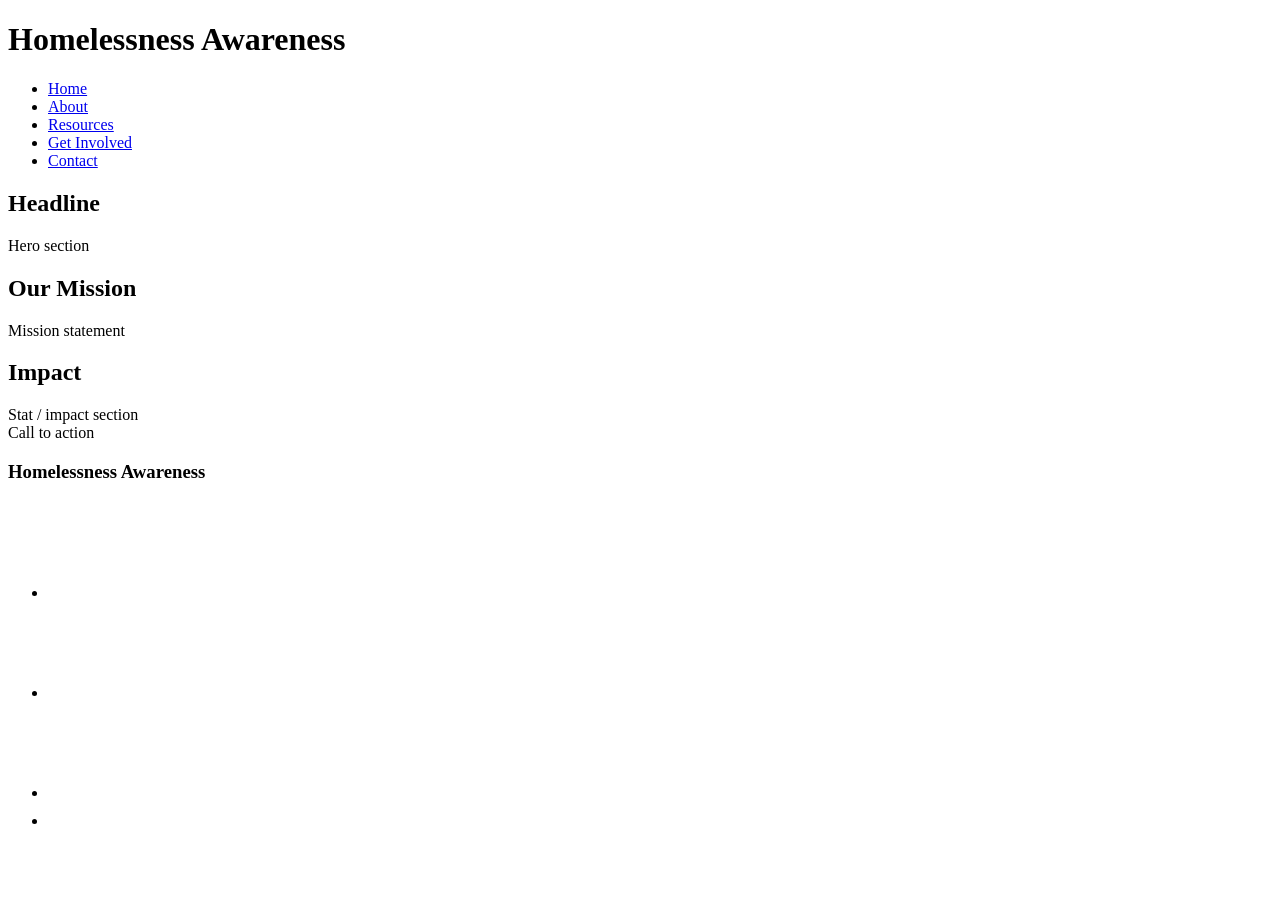
==== root/index.html @ 97a00edf "added home page html and footer images" ====
<!DOCTYPE html>
<html>
    <head>
        <title>Homelessness Awareness</title>
        <meta name = "description" content = "Home page of homelessness awareness project.">
    </head>

    <body>
        <header>
            <h1>Homelessness Awareness</h1>
            <nav>
                <ul>
                    <li><a href = "index.html">Home</a></li>
                    <li><a href = "about.html">About</a></li>
                    <li><a href = "resources.html">Resources</a></li>
                    <li><a href = "get_involved.html">Get Involved</a></li>
                    <li><a href = "contact.html">Contact</a></li>
                </ul>
            </nav>
        </header>

        <section>
            <h2>Headline</h2>
            Hero section
        </section>

        <section>
            <h2>Our Mission</h2>
            Mission statement
        </section>

        <section>
            <h2>Impact</h2>
            Stat / impact section
        </section>

        <section>
            Call to action
        </section>

        <footer>
            <h3>Homelessness Awareness</h3>
            <ul>
                <li><img src = "../images/logo_facebook.png"></li>
                <li><img src = "../images/logo_instagram.png"></li>
                <li><img src = "../images/logo_tiktok.png"></li>
                <li><img src = "../images/logo_x.png"></li>
            </ul>
        </footer>
    </body>
</html>
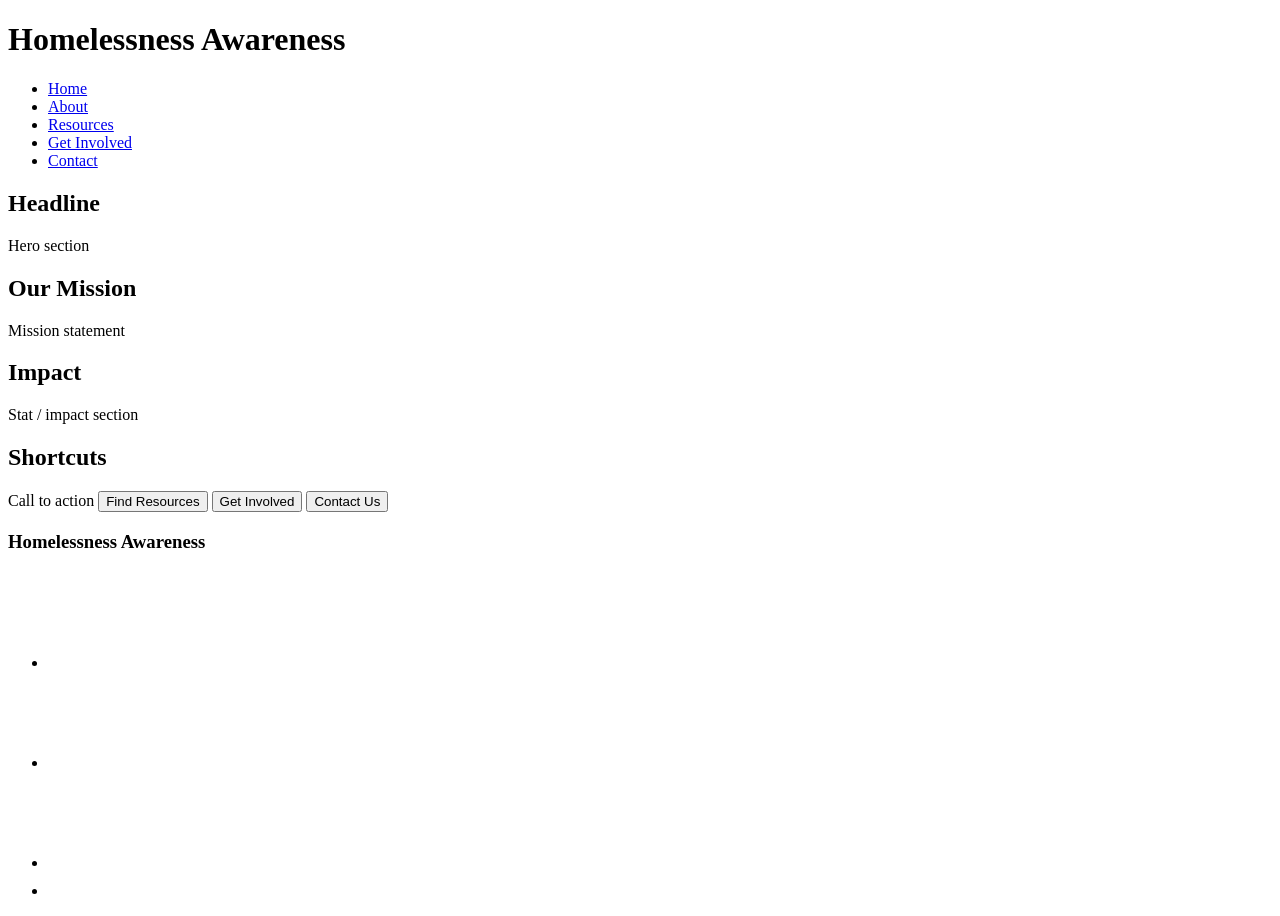
==== commit 7b58b467: "added about and resources page html, modified home page cta section" ====
--- a/root/index.html
+++ b/root/index.html
@@ -35,7 +35,11 @@
         </section>
 
         <section>
+            <h2>Shortcuts</h2>
             Call to action
+            <button type = "button">Find Resources</button>
+            <button type = "button">Get Involved</button>
+            <button type = "button">Contact Us</button>
         </section>
 
         <footer>
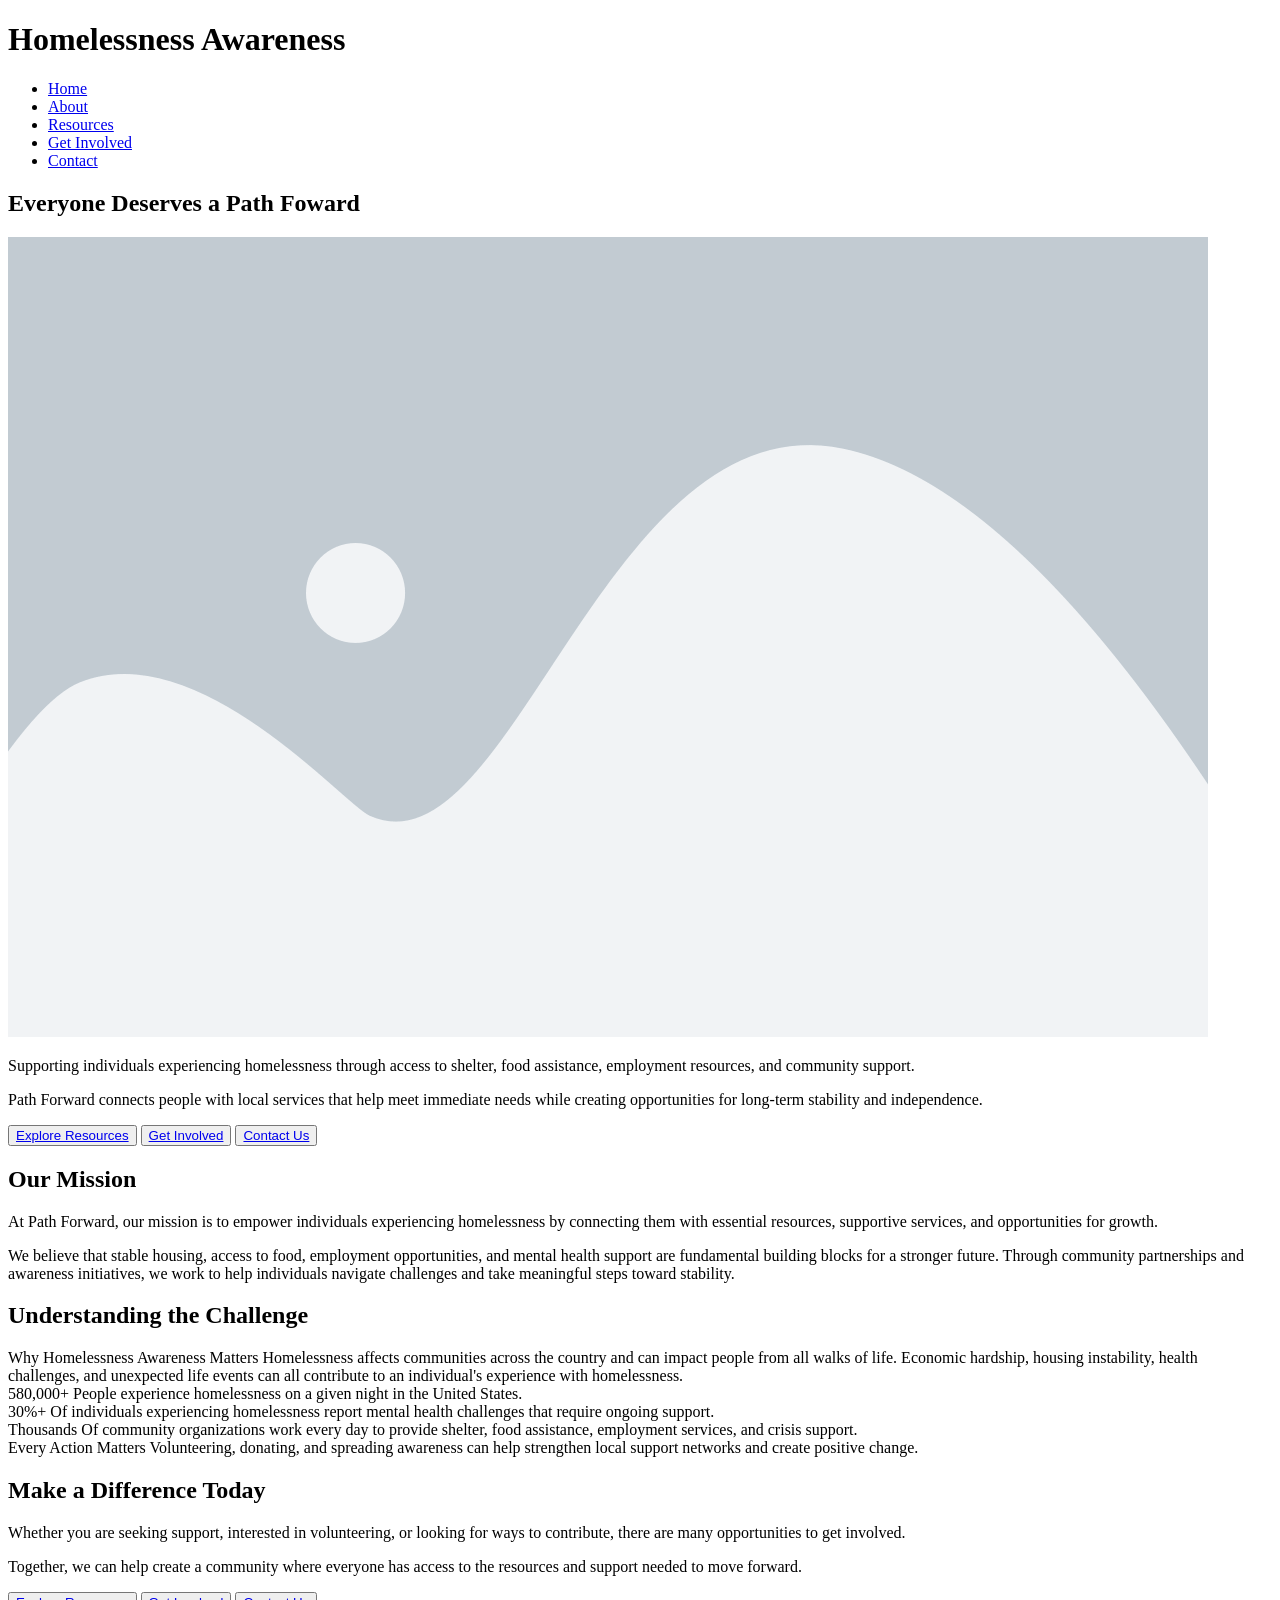
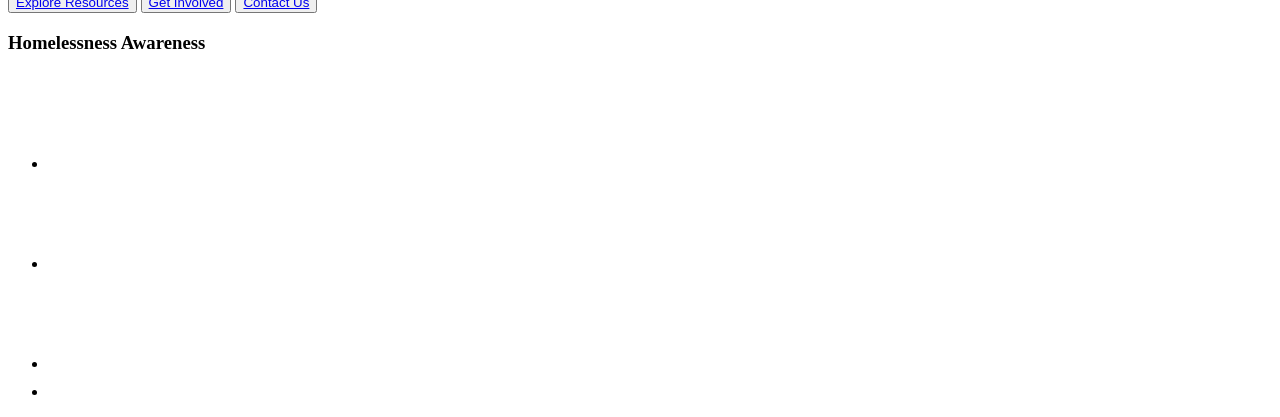
==== commit 0182b0d0: "added home page content" ====
--- a/root/index.html
+++ b/root/index.html
@@ -20,26 +20,57 @@
         </header>
 
         <section>
-            <h2>Headline</h2>
-            Hero section
+            <h2>Everyone Deserves a Path Foward</h2>
+            <img src = "../images/placeholder.png">
+            <p>Supporting individuals experiencing homelessness through access to shelter, food assistance, employment resources, and community support.</p>
+            <p>Path Forward connects people with local services that help meet immediate needs while creating opportunities for long-term stability and independence.</p>
+            <button type = "button"><a href = "resources.html">Explore Resources</a></button>
+            <button type = "button"><a href = "get_involved.html">Get Involved</a></button>
+            <button type = "button"><a href = "contact.html">Contact Us</a></button>
         </section>
 
         <section>
             <h2>Our Mission</h2>
-            Mission statement
+            <p>At Path Forward, our mission is to empower individuals experiencing homelessness by connecting them with essential resources, supportive services, and opportunities for growth.</p>
+            <p>We believe that stable housing, access to food, employment opportunities, and mental health support are fundamental building blocks for a stronger future. Through community partnerships and awareness initiatives, we work to help individuals navigate challenges and take meaningful steps toward stability.</p>
         </section>
 
         <section>
-            <h2>Impact</h2>
-            Stat / impact section
+            <h2>Understanding the Challenge</h2>
+            <div>
+                <span>Why Homelessness Awareness Matters</span>
+                <span>Homelessness affects communities across the country and can impact people from all walks of life. Economic hardship, housing instability, health challenges, and unexpected life events can all contribute to an individual's experience with homelessness.</span>
+            </div>
+
+            <div>
+                <span>580,000+</span>
+                <span>People experience homelessness on a given night in the United States.</span>
+            </div>
+            
+            <div>
+                <span>30%+</span>
+                <span>Of individuals experiencing homelessness report mental health challenges that require ongoing support.</span>
+            </div>
+
+            <div>
+                <span>Thousands</span>
+                <span>Of community organizations work every day to provide shelter, food assistance, employment services, and crisis support.</span>
+            </div>
+
+            <div>
+                <span>Every Action Matters</span>
+                <span>Volunteering, donating, and spreading awareness can help strengthen local support networks and create positive change.</span>
+            </div>
         </section>
 
         <section>
-            <h2>Shortcuts</h2>
-            Call to action
-            <button type = "button">Find Resources</button>
-            <button type = "button">Get Involved</button>
-            <button type = "button">Contact Us</button>
+            <h2>Make a Difference Today</h2>
+            <p>Whether you are seeking support, interested in volunteering, or looking for ways to contribute, there are many opportunities to get involved.</p>
+            <p>Together, we can help create a community where everyone has access to the resources and support needed to move forward.</p>
+            <div></div>
+            <button type = "button"><a href = "resources.html">Explore Resources</a></button>
+            <button type = "button"><a href = "get_involved.html">Get Involved</a></button>
+            <button type = "button"><a href = "contact.html">Contact Us</a></button>
         </section>
 
         <footer>
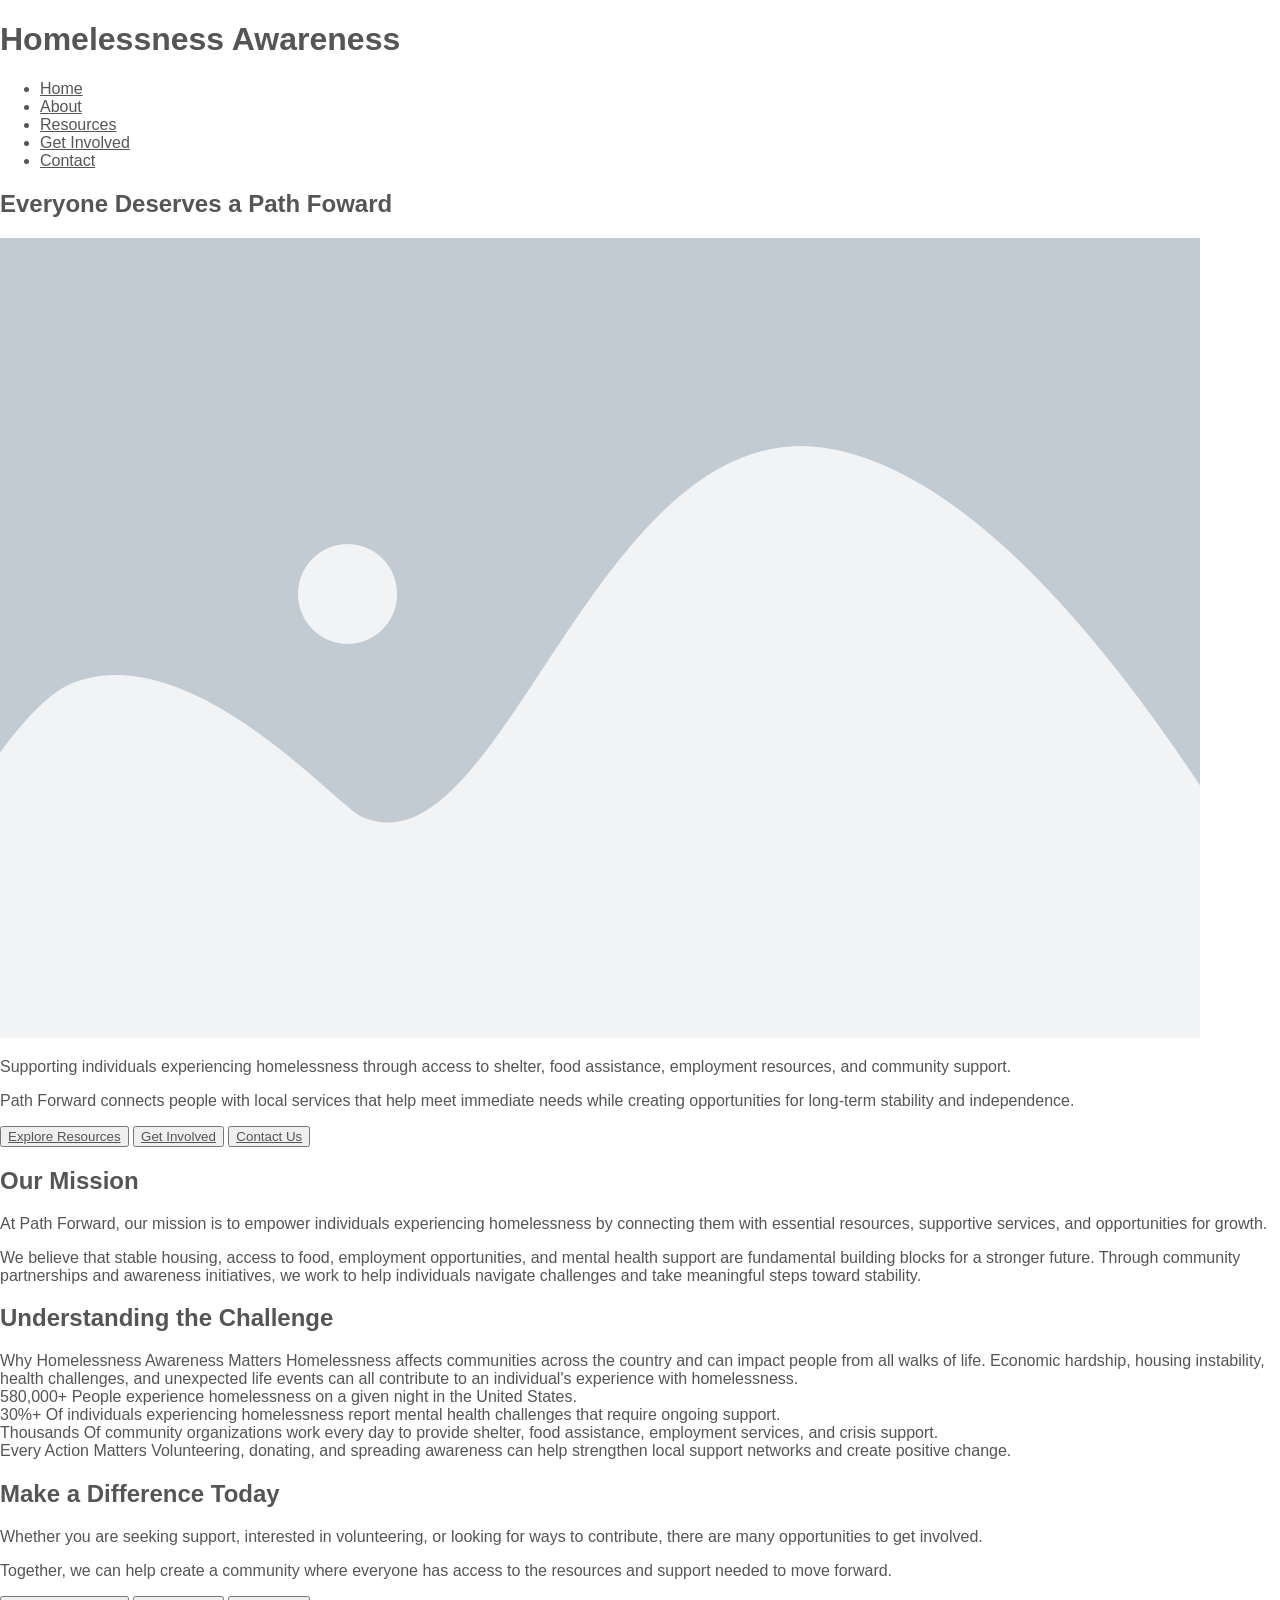
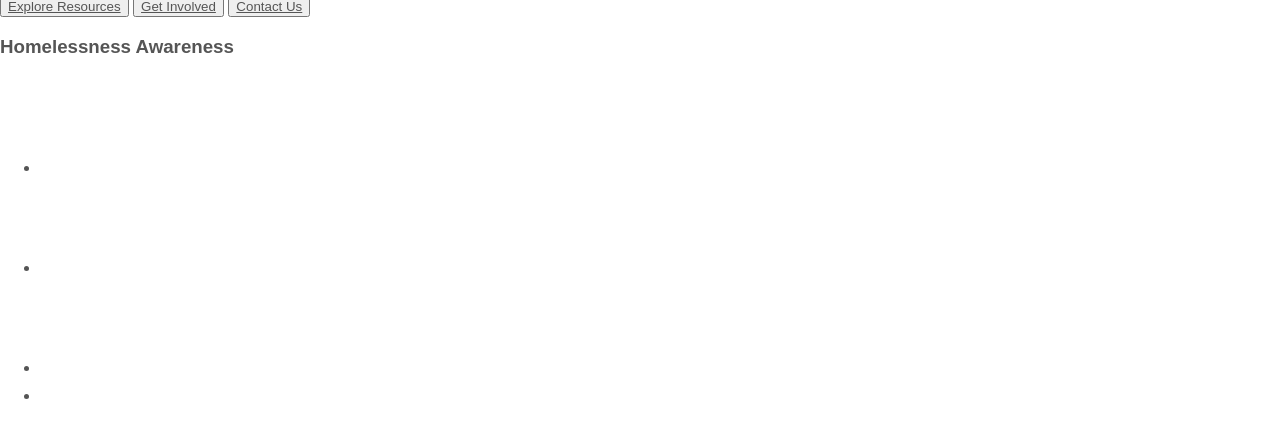
==== commit 8c8572c8: "added get_involved page content, added global styling to index page" ====
--- a/root/index.html
+++ b/root/index.html
@@ -3,6 +3,7 @@
     <head>
         <title>Homelessness Awareness</title>
         <meta name = "description" content = "Home page of homelessness awareness project.">
+        <link rel = "stylesheet" href = "../css/styles.css">
     </head>
 
     <body>
--- a/css/styles.css
+++ b/css/styles.css
@@ -0,0 +1,10 @@
+* {
+    box-sizing: border-box;
+    font-family: Inter, sans-serif;
+    color: #555;
+}
+
+html, body {
+    margin: 0;
+    padding: 0
+}
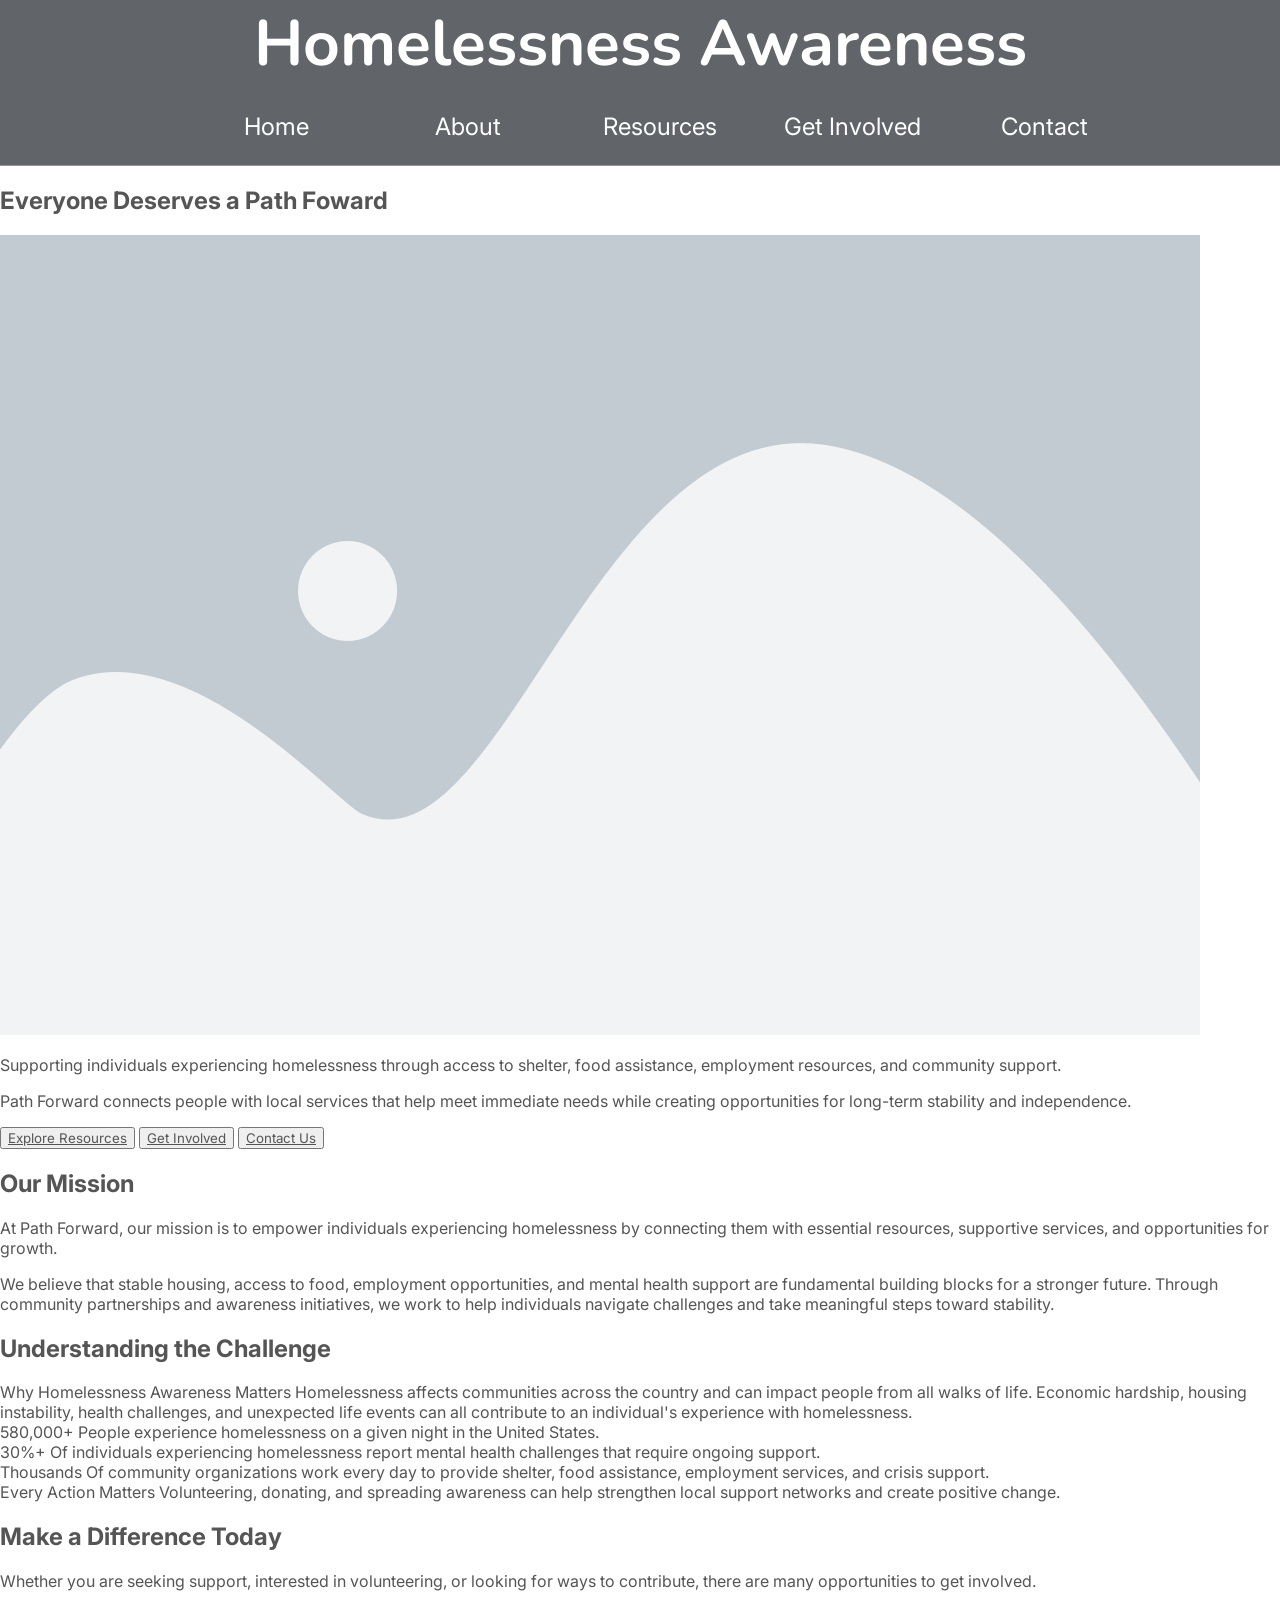
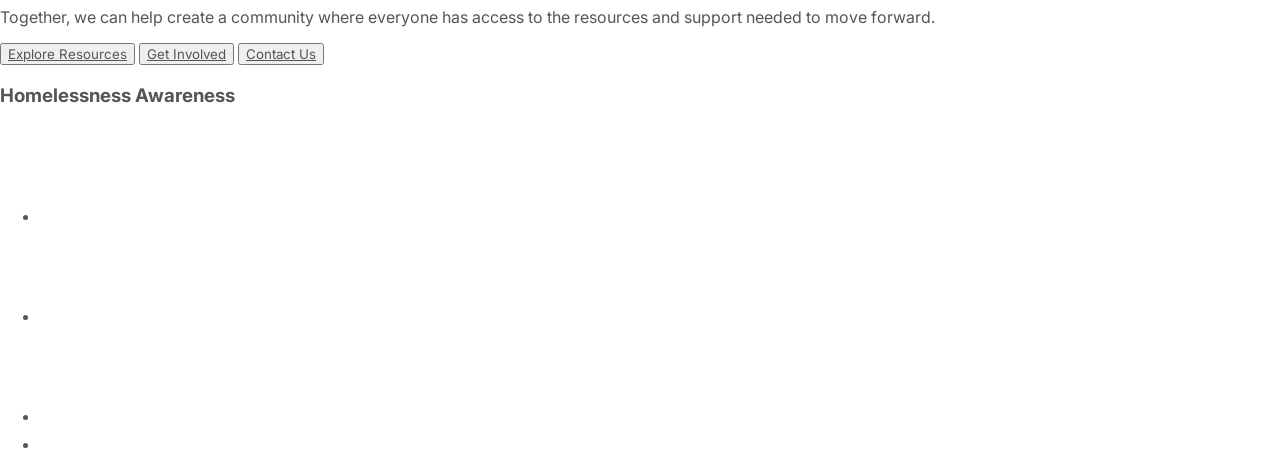
==== commit 0129e4bd: "added nav styling" ====
--- a/root/index.html
+++ b/root/index.html
@@ -7,9 +7,9 @@
     </head>
 
     <body>
-        <header>
-            <h1>Homelessness Awareness</h1>
-            <nav>
+        <header class = "main-header">
+            <h1 class = "project-name project-name-large">Homelessness Awareness</h1>
+            <nav class = "nav main-nav">
                 <ul>
                     <li><a href = "index.html">Home</a></li>
                     <li><a href = "about.html">About</a></li>
--- a/css/styles.css
+++ b/css/styles.css
@@ -1,3 +1,6 @@
+@import url('https://fonts.googleapis.com/css2?family=Inter:ital,opsz,wght@0,14..32,100..900;1,14..32,100..900&family=Nunito:ital,wght@0,200..1000;1,200..1000&display=swap');
+@import url('https://fonts.googleapis.com/css2?family=Nunito:ital,wght@0,200..1000;1,200..1000&display=swap');
+
 * {
     box-sizing: border-box;
     font-family: Inter, sans-serif;
@@ -6,5 +9,55 @@
 
 html, body {
     margin: 0;
-    padding: 0
+    padding: 0;
+}
+
+.main-header {
+    background-image: url("../images/placeholder.png");
+    background-color: rgba(0, 0, 0, 0.5);
+    background-blend-mode: multiply;
+}
+
+.nav li {
+    display: inline;
+}
+
+.nav a{
+    display: inline-block;
+    padding: 1em;
+    text-decoration: none;
+}
+
+.nav a:hover {
+    background-color: rgba(255, 255, 255, 0.3);
+}
+
+.main-nav {
+    margin: 0;
+    padding: 0;
+    text-align: center;
+    font-size: x-large;
+    border-bottom: 1px solid rgba(255, 255,255, 0.3);
+}
+
+.main-nav ul {
+    margin: 0;
+}
+
+.main-nav a {
+    color: white;
+    width: 15%;
+}
+
+.project-name {
+    margin: 0;
+    padding: 0;
+    text-align: center;
+    font-family: Nunito;
+    font-size: 2em;
+    color: white;
+}
+
+.project-name-large {
+    font-size: 4em;
 }
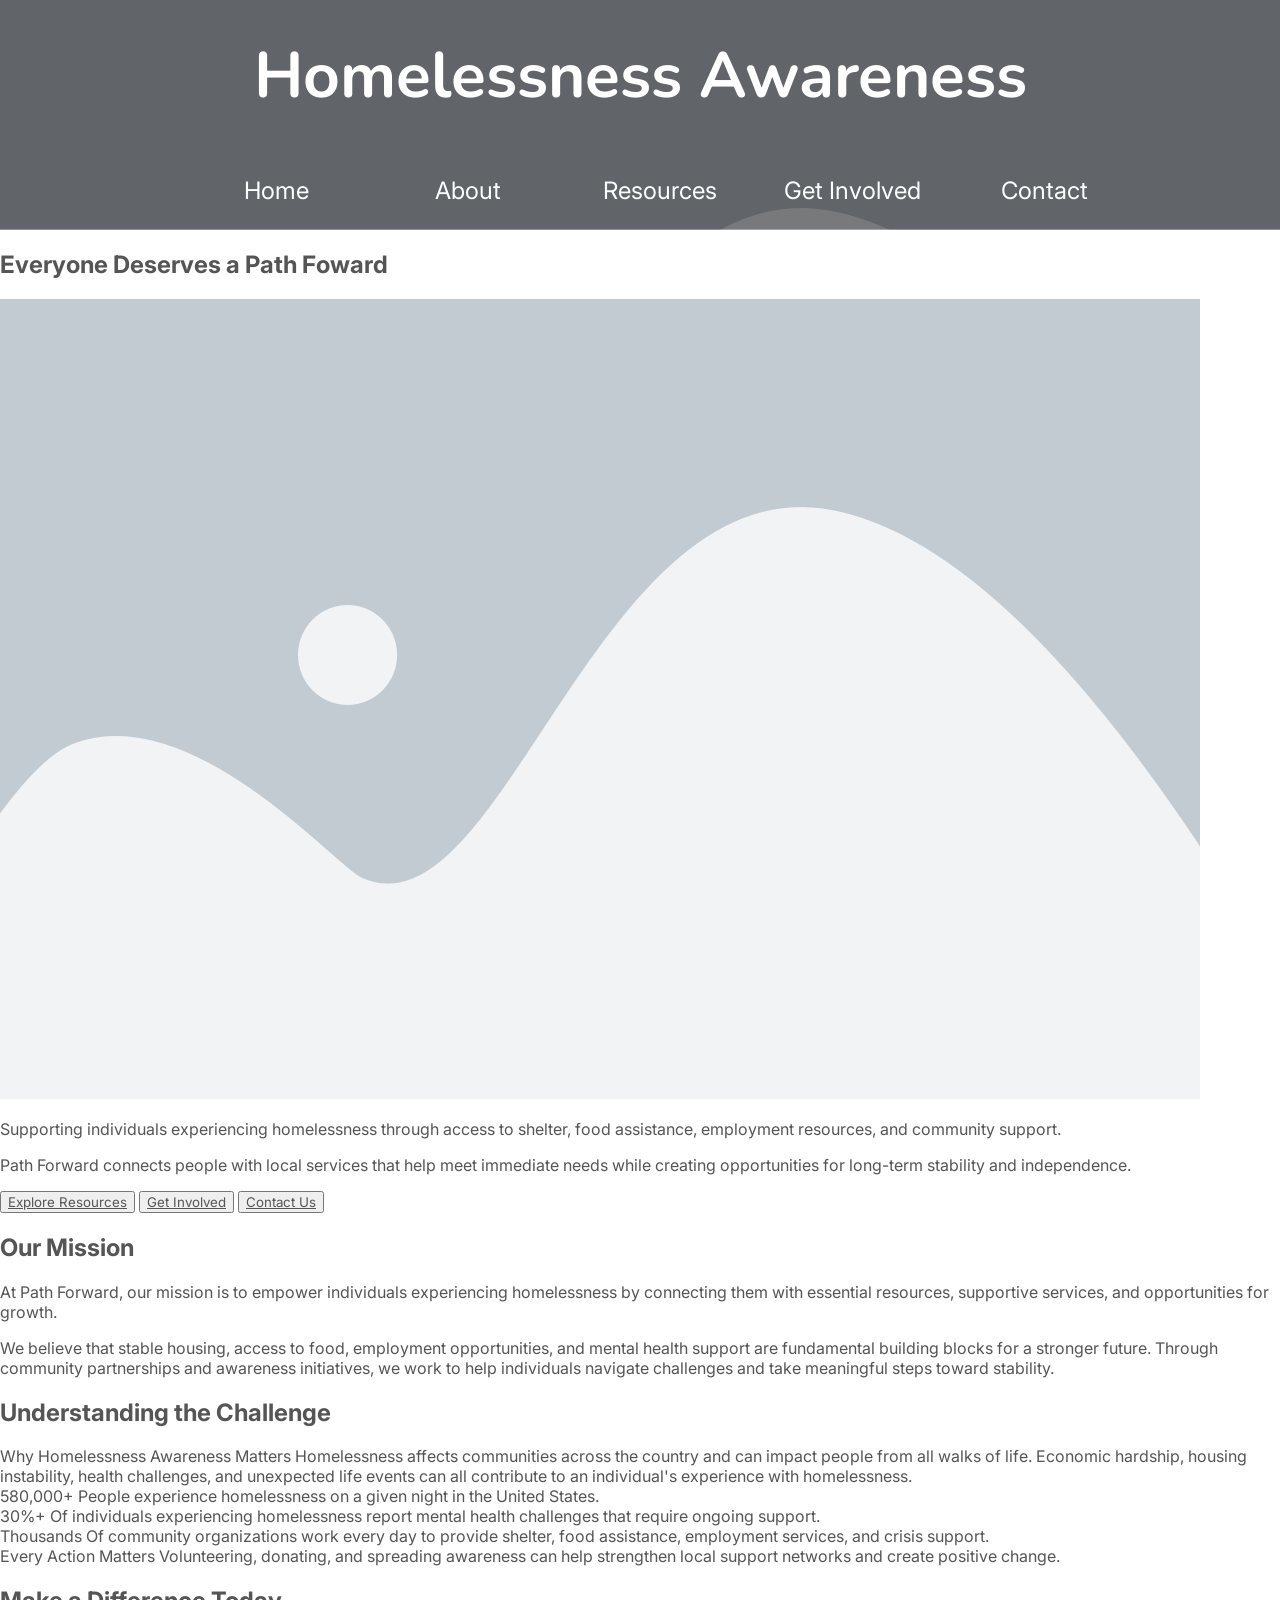
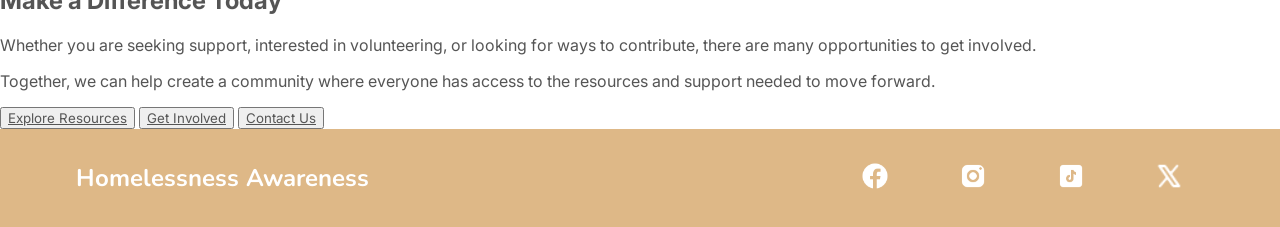
==== commit 24ceb317: "added footer styling" ====
--- a/root/index.html
+++ b/root/index.html
@@ -74,14 +74,16 @@
             <button type = "button"><a href = "contact.html">Contact Us</a></button>
         </section>
 
-        <footer>
-            <h3>Homelessness Awareness</h3>
-            <ul>
-                <li><img src = "../images/logo_facebook.png"></li>
-                <li><img src = "../images/logo_instagram.png"></li>
-                <li><img src = "../images/logo_tiktok.png"></li>
-                <li><img src = "../images/logo_x.png"></li>
-            </ul>
+        <footer class = "main-footer">
+            <div class = "container main-footer-container">
+            <h3 class = "project-name">Homelessness Awareness</h3>
+                <ul class = "nav footer-nav">
+                    <li><a href = "https://facebook.com" target = "_blank"><img src = "../images/logo_facebook.png"></li></a>
+                    <li><a href = "https://instagram.com" target = "_blank"><img src = "../images/logo_instagram.png"></li></a>
+                    <li><a href = "https://tiktok.com" target = "_blank"><img src = "../images/logo_tiktok.png"></a></li>
+                    <li><a href = "https://x.com"><img src = "../images/logo_x.png"></a></li>
+                </ul>
+            </div>
         </footer>
     </body>
 </html>
--- a/css/styles.css
+++ b/css/styles.css
@@ -28,7 +28,7 @@
     text-decoration: none;
 }
 
-.nav a:hover {
+.main-nav a:hover {
     background-color: rgba(255, 255, 255, 0.3);
 }
 
@@ -51,13 +51,48 @@
 
 .project-name {
     margin: 0;
-    padding: 0;
+    padding: 0.5em;
     text-align: center;
     font-family: Nunito;
-    font-size: 2em;
+    font-size: 1.5em;
     color: white;
 }
 
 .project-name-large {
     font-size: 4em;
+}
+
+.container {
+    max-width: 90%;
+    margin: 0 auto;
+    padding: 0 auto;
+}
+
+
+
+
+
+
+
+.main-footer {
+    background-color: burlywood;
+    padding: 0;
+}
+
+.main-footer-container {
+    display: flex;
+    align-items: center;
+}
+
+.main-footer-container ul {
+    flex-grow: 1;
+    text-align: end;
+}
+.footer-nav img {
+    width: 30px;
+    height: 30px;
+}
+
+.footer-nav li {
+    padding: 0 1em;
 }
